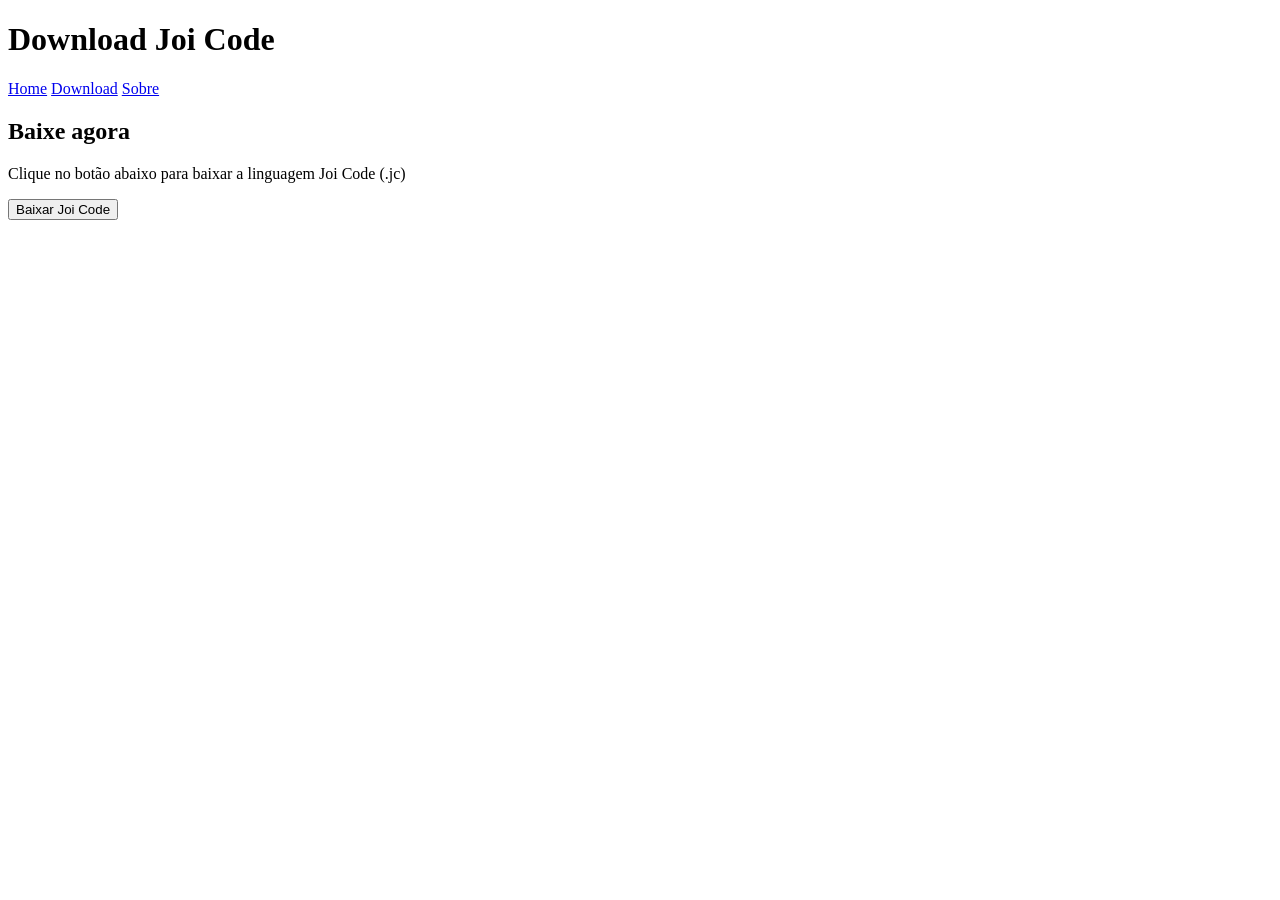
==== download.html @ 92434277 "Add files via upload" ====
<!DOCTYPE html>
<html lang="pt-br">
<head>
    <meta charset="UTF-8">
    <title>Download - Joi Code</title>
    <link rel="stylesheet" href="style.css">
</head>
<body>

<header>
    <h1>Download Joi Code</h1>
    <nav>
        <a href="index.html">Home</a>
        <a href="download.html">Download</a>
        <a href="sobre.html">Sobre</a>
    </nav>
</header>

<div class="container">
    <h2>Baixe agora</h2>
    <p>Clique no botão abaixo para baixar a linguagem Joi Code (.jc)</p>

    <a href="joicode.zip" download>
        <button>Baixar Joi Code</button>
    </a>
</div>

</body>
</html>
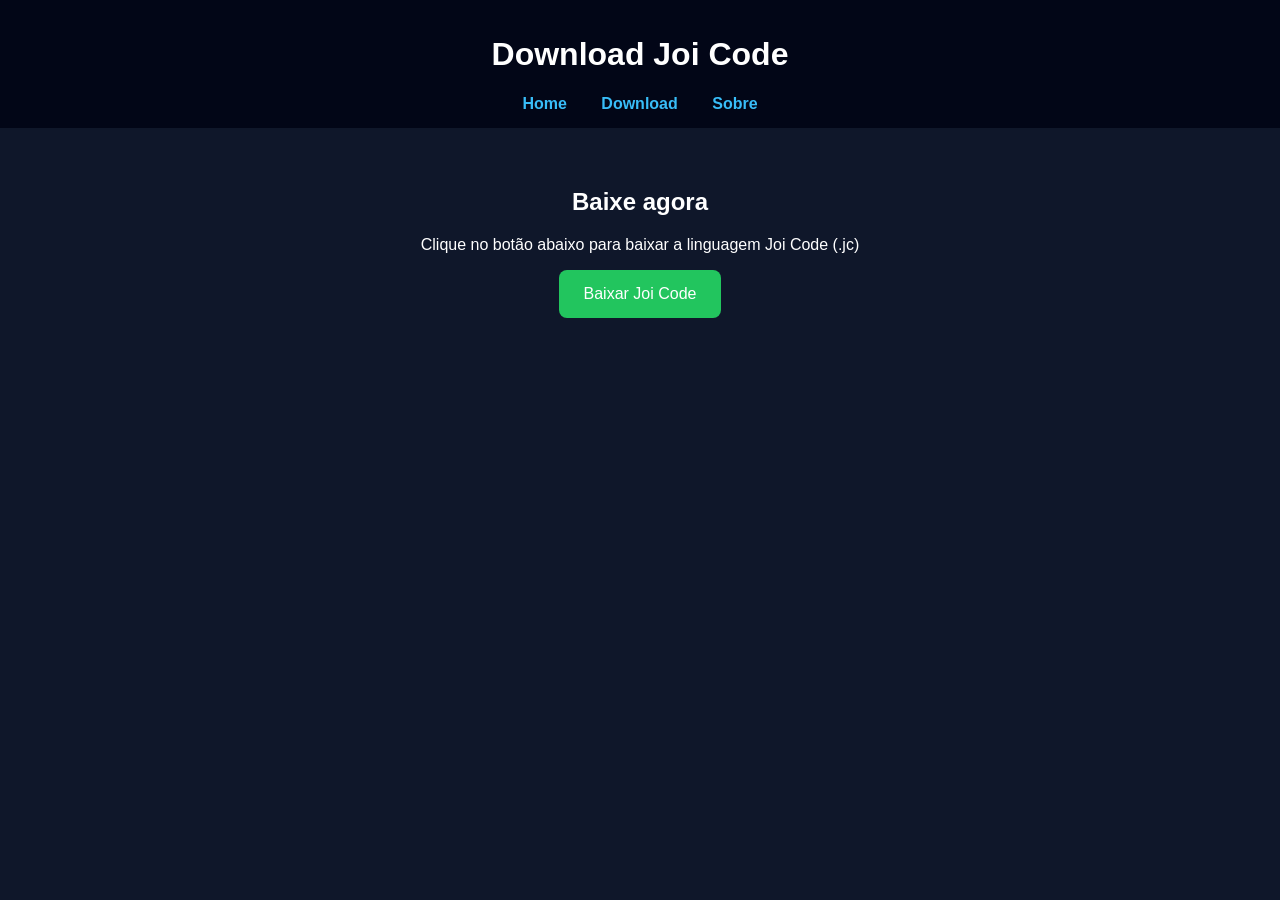
==== commit 563158a4: "Update download.html" ====
--- a/download.html
+++ b/download.html
@@ -4,6 +4,7 @@
     <meta charset="UTF-8">
     <title>Download - Joi Code</title>
     <link rel="stylesheet" href="style.css">
+    <link rel="icon" type="image/x-icon" href="logo.png">
 </head>
 <body>
 
@@ -20,10 +21,10 @@
     <h2>Baixe agora</h2>
     <p>Clique no botão abaixo para baixar a linguagem Joi Code (.jc)</p>
 
-    <a href="joicode.zip" download>
+    <a href="joicode_alfa_0.1.zip" download>
         <button>Baixar Joi Code</button>
     </a>
 </div>
 
 </body>
-</html>+</html>
--- a/style.css
+++ b/style.css
@@ -0,0 +1,47 @@
+body {
+    margin: 0;
+    font-family: Arial, sans-serif;
+    background-color: #0f172a;
+    color: white;
+}
+
+header {
+    background-color: #020617;
+    padding: 15px;
+    text-align: center;
+}
+
+nav a {
+    margin: 0 15px;
+    color: #38bdf8;
+    text-decoration: none;
+    font-weight: bold;
+}
+
+nav a:hover {
+    color: #facc15;
+}
+
+.container {
+    padding: 40px;
+    text-align: center;
+}
+
+img.logo {
+    width: 200px;
+    margin-top: 20px;
+}
+
+button {
+    background-color: #22c55e;
+    border: none;
+    padding: 15px 25px;
+    font-size: 16px;
+    color: white;
+    cursor: pointer;
+    border-radius: 8px;
+}
+
+button:hover {
+    background-color: #16a34a;
+}
